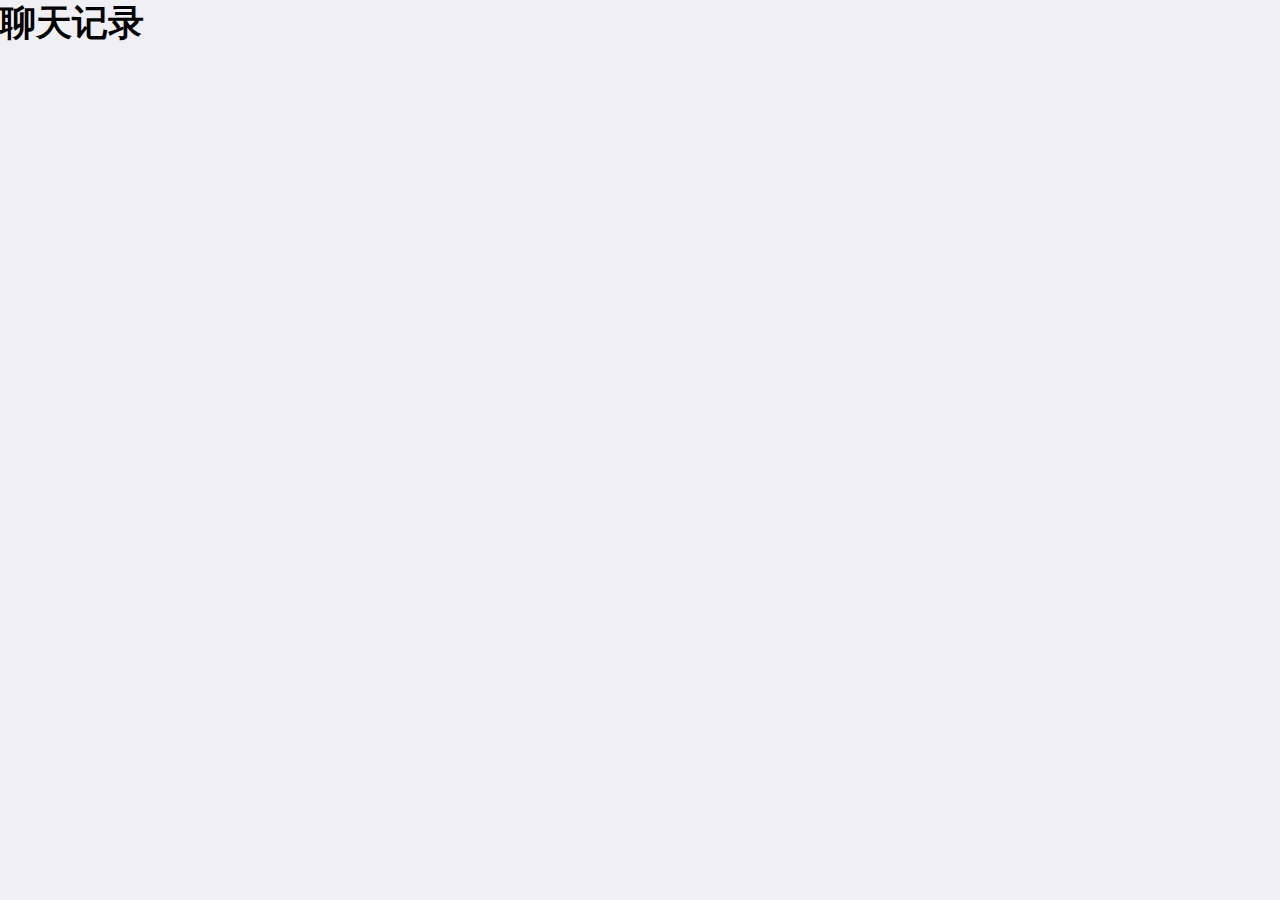
==== imooc-muxin/imooc-chatlist.html @ 05f542f6 "add" ====
<!doctype html>
<html>

	<head>
		<meta charset="UTF-8">
		<title></title>
		<meta name="viewport" content="width=device-width,initial-scale=1,minimum-scale=1,maximum-scale=1,user-scalable=no" />
		<link href="css/mui.min.css" rel="stylesheet" />
	</head>

	<body>
		
		<h1>聊天记录</h1>
		
		<script src="js/mui.min.js"></script>
		<script type="text/javascript">
			mui.init()
		</script>
	</body>

</html>
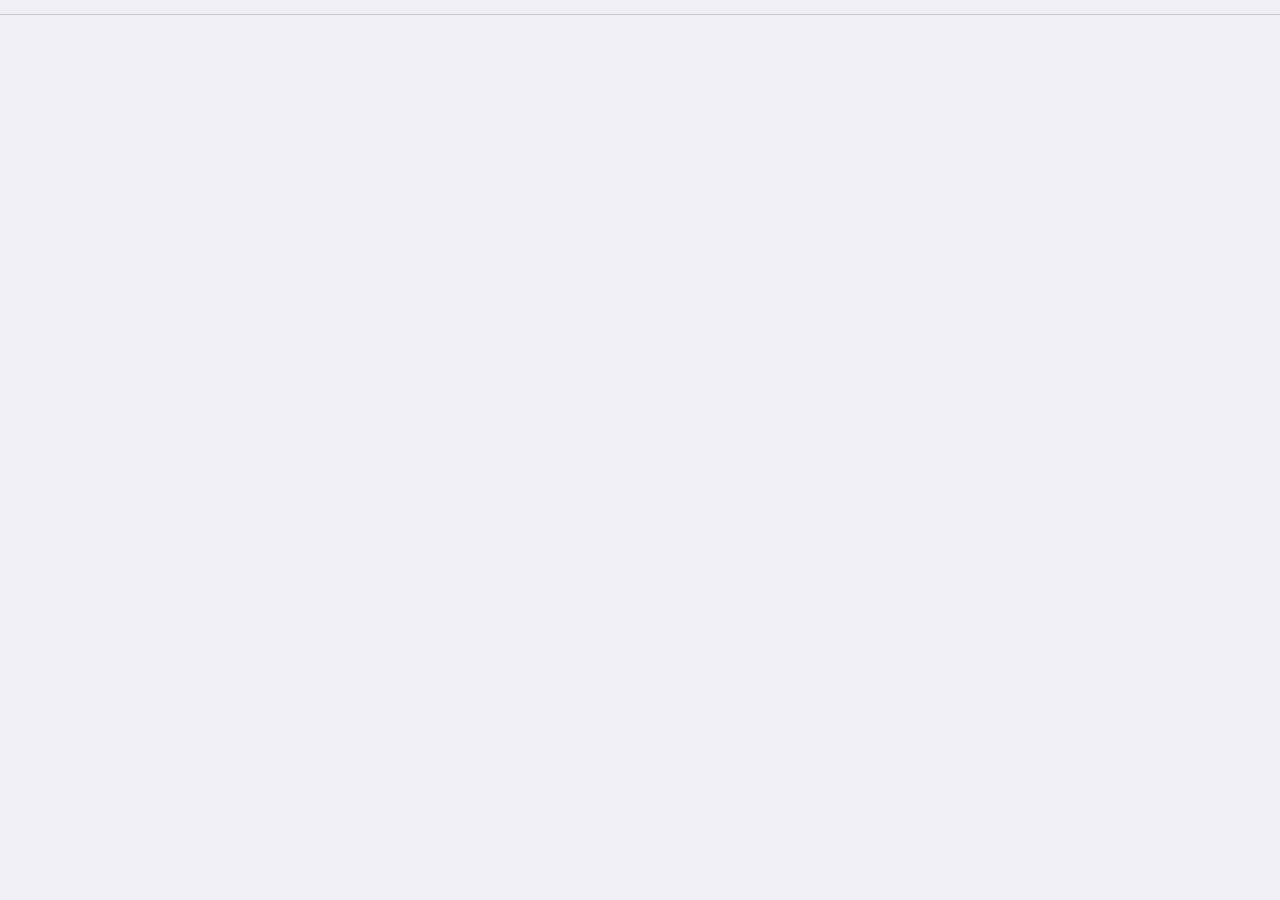
==== commit 175fc5b9: "add" ====
--- a/imooc-muxin/imooc-chatlist.html
+++ b/imooc-muxin/imooc-chatlist.html
@@ -1,20 +1,136 @@
 <!doctype html>
 <html>
-
 	<head>
 		<meta charset="UTF-8">
 		<title></title>
 		<meta name="viewport" content="width=device-width,initial-scale=1,minimum-scale=1,maximum-scale=1,user-scalable=no" />
 		<link href="css/mui.min.css" rel="stylesheet" />
+		<style>
+			html,
+			body {
+				height: 100%;
+			}
+			
+			.mui-content {
+				height: 100%;
+				overflow: auto;
+			}
+			
+			.red-point{
+	          position: relative;
+	        }
+	
+	        .red-point::before{
+	          content: " ";
+	          border: 5px solid #C9394A;/*设置红色*/
+	          border-radius:5px;/*设置圆角*/
+	          position: absolute;
+	          z-index: 3000;
+	          right: 0%;
+	          margin-right: -10px;
+	          margin-top: 0px;
+	        }
+		</style>
 	</head>
 
 	<body>
 		
-		<h1>聊天记录</h1>
+		<div class="mui-content">
+			<ul class="mui-table-view" id="ul_friend_request_list" style="margin-bottom: 10px;">
+				
+			</ul>
+			
+			<ul id="ul_chatSnapshot" class="mui-table-view">
+				
+			</ul>
+		</div>
+		
+		
+		
 		
 		<script src="js/mui.min.js"></script>
+		<script src="js/app.js"></script>
 		<script type="text/javascript">
 			mui.init()
+			
+			mui.plusReady(function() {
+				
+				// 获取用户全局对象
+				var user = app.getUserGlobalInfo();
+				
+				// 加载好友请求记录
+				// 获取当前的webView对象
+				let thisWebview = plus.webview.currentWebview();
+				// 当前webview对象监听show事件,当进入当前页面的时候,就触发下面的回调函数
+				thisWebview.addEventListener("show", function() {
+					// 加载朋友添加请求
+					loadingFriendRequests();
+				});
+				
+				// 加载好友添加请求
+				function loadingFriendRequests() {
+					// 获取用户全局对象
+					var user = app.getUserGlobalInfo();
+					mui.ajax(app.serverUrl + "/u/queryFriendRequests?userId=" + user.id , {
+						data: {},
+						dataType: 'json',,
+						type: 'post',
+						timeout: 1000,
+						headers: {'Content-Type': 'application/json'},
+						success: function(data) {
+							// 服务器返回相应
+							console.log(JSON.stringify(data.data));
+							
+							if(data.status = 200)  {
+								
+								// 获取好友请求展示的DOM对象
+								let ul_friend_request_list = document.getElementById("ul_friend_request_list");
+								
+								// 获取朋友请求列表数据
+								let friendRequestList = data.data;
+								if(friendRequestList != null && friendRequestList.length > 0) {
+									let requestHtml = "";
+									// 获取好友添加信息,进行拼接
+									for(const [index, item] of friendRequestList.entries()){
+										requestHtml += renderFriendRequests(item);
+									};
+									// 将拼接好的信息添加到页面上
+									ul_friend_request_list.innerHTML = requestHtml;
+								}else {
+									
+									ul_friend_request_list.innerHTML = "";
+								}
+							} else {
+								console.log("请求失败");
+							}
+						}
+					})
+				}
+			});
+			
+			// 渲染好友添加的HTML代码
+			function renderFriendRequests(friend) {
+				let html = `
+					<li class="btnOper mui-table-view-cell mui-media">
+						<a href="javascript:;">
+							<img class="mui-media-object mui-pull-left" src="${app.imageServerUrl}${friend.sendFaceImage}">
+							<span id="span_nickname" class="mui-pull-right">
+								<button friendId="${friend.sendUserId}" type="button" class="ignoreRequest mui-btn mui-btn-grey"
+								style="padding: 4px 10px;margin-right:5px;">忽略</button>
+								<button friendId="${friend.sendUserId}" type="button" class="passRequest mui-btn mui-btn-danger" 
+								style="padding: 4px 10px;">通过</button>
+							</span>
+							<div class="mui-media-body">
+								<label>${friend.sendNickname}</label>
+								<p class="mui-ellipsis">请求添加你为朋友</p>
+							</div>
+						</a>
+					</li>
+				`;
+				
+				// 拼接html
+				return html;
+			}
 		</script>
 	</body>
 
